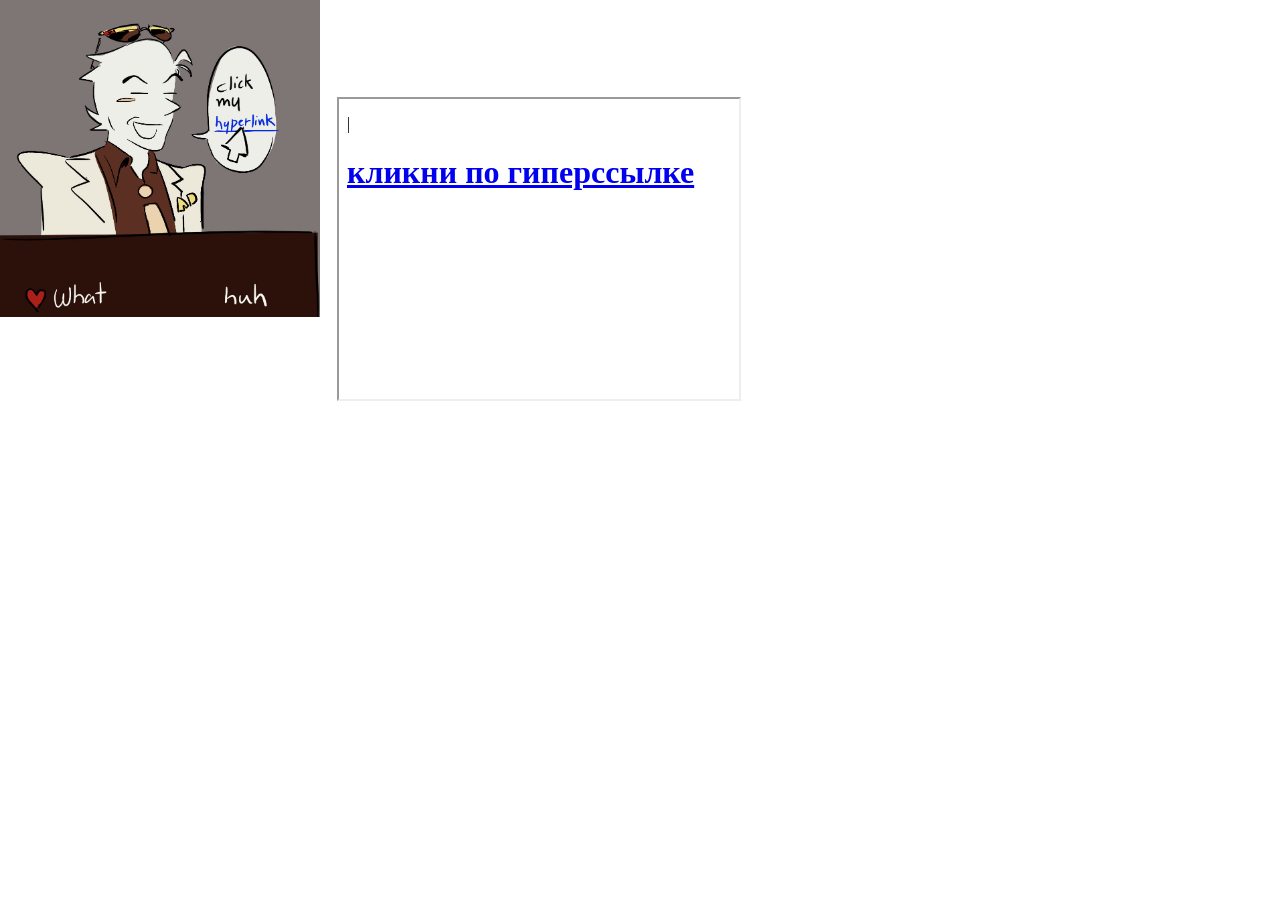
==== index.html @ 08baebf1 "1" ====
<!DOCTYPE html>
<html lang="ru">
 <head>
  <meta charset="utf-8">
  <title>пися сваптон</title>
 </head>
 <body>
<style>
body {
background-image: url("pdf.jpg");
background-size: 25%;
background-attachment: fixed; /* фон фиксируется при прокрутке */
background-repeat: no-repeat;
}
</style>
<pre> </pre>
<pre> </pre>
<pre> </pre>
 <pre>                                          <iframe src="jrelgl.html" loading="eager" name="ppp" width="400" height="300"></iframe></pre>
 </body>
</html>
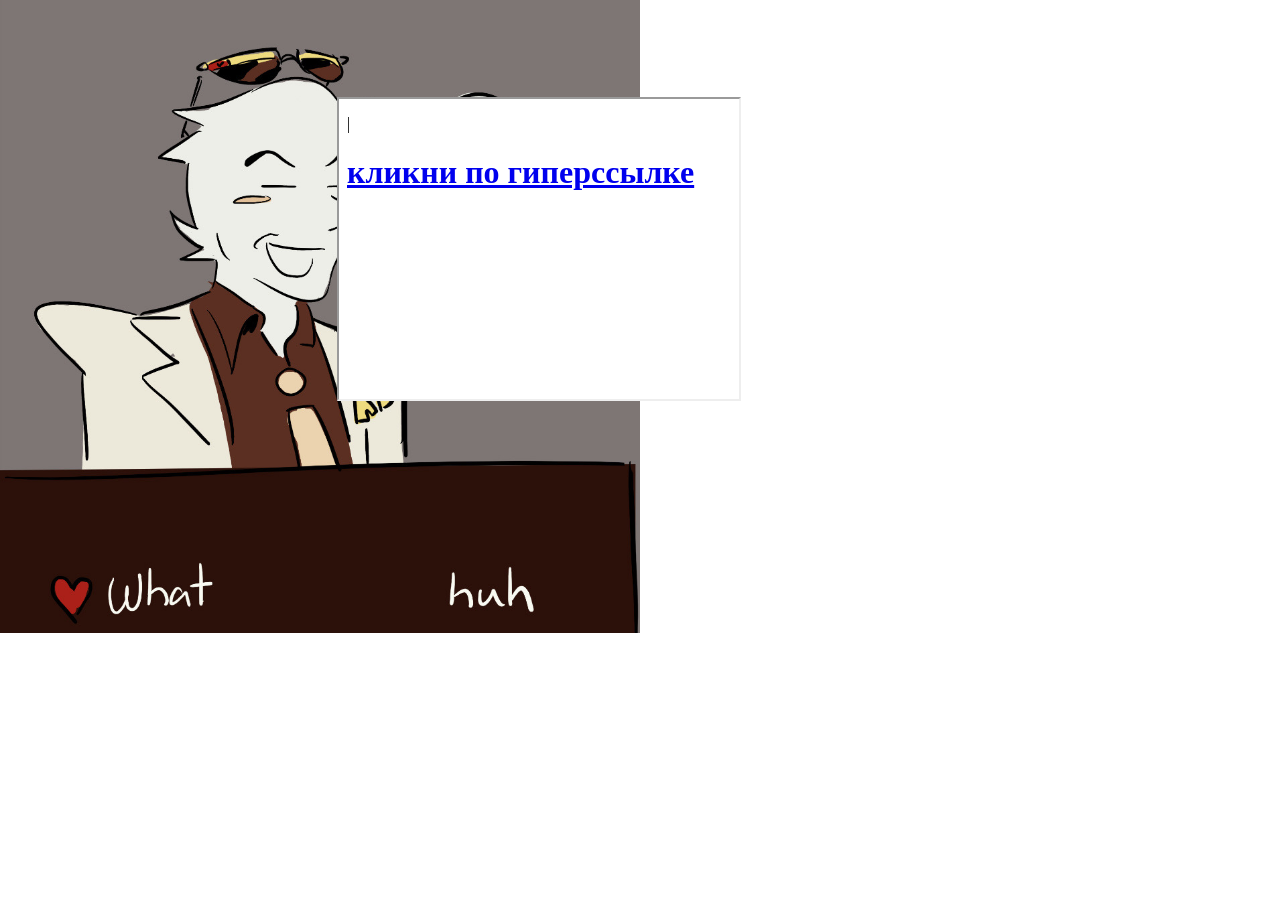
==== commit 1bac1a36: "Update index.html" ====
--- a/index.html
+++ b/index.html
@@ -8,7 +8,7 @@
 <style>
 body {
 background-image: url("pdf.jpg");
-background-size: 25%;
+background-size: 50%;
 background-attachment: fixed; /* фон фиксируется при прокрутке */
 background-repeat: no-repeat;
 }
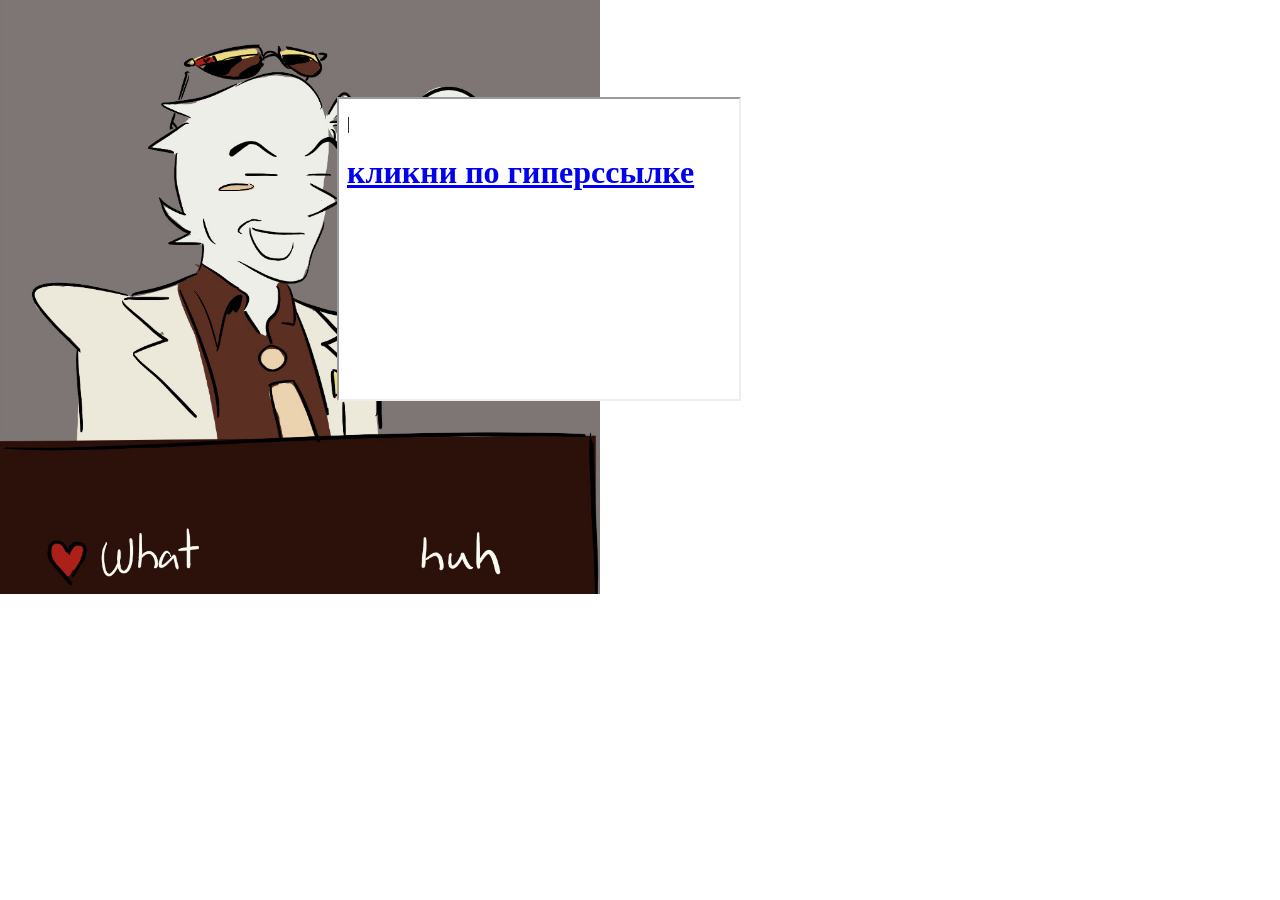
==== commit 0b887297: "Update index.html" ====
--- a/index.html
+++ b/index.html
@@ -8,7 +8,7 @@
 <style>
 body {
 background-image: url("pdf.jpg");
-background-size: 50%;
+background-size: 600px;
 background-attachment: fixed; /* фон фиксируется при прокрутке */
 background-repeat: no-repeat;
 }
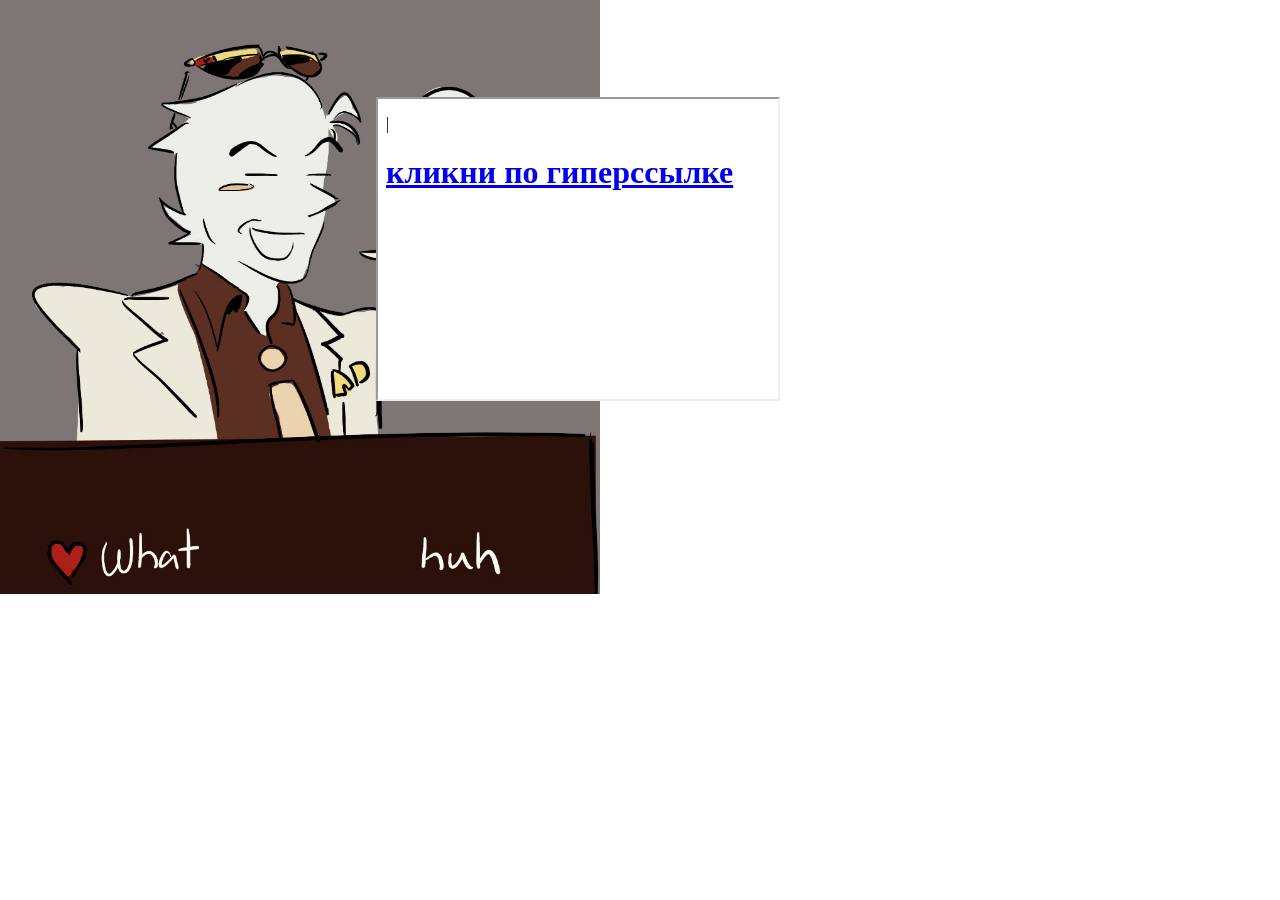
==== commit 767176d4: "Update index.html" ====
--- a/index.html
+++ b/index.html
@@ -16,6 +16,7 @@
 <pre> </pre>
 <pre> </pre>
 <pre> </pre>
- <pre>                                          <iframe src="jrelgl.html" loading="eager" name="ppp" width="400" height="300"></iframe></pre>
+
+ <pre>                                               <iframe src="jrelgl.html" loading="eager" name="ppp" width="400" height="300"></iframe></pre>
  </body>
 </html>
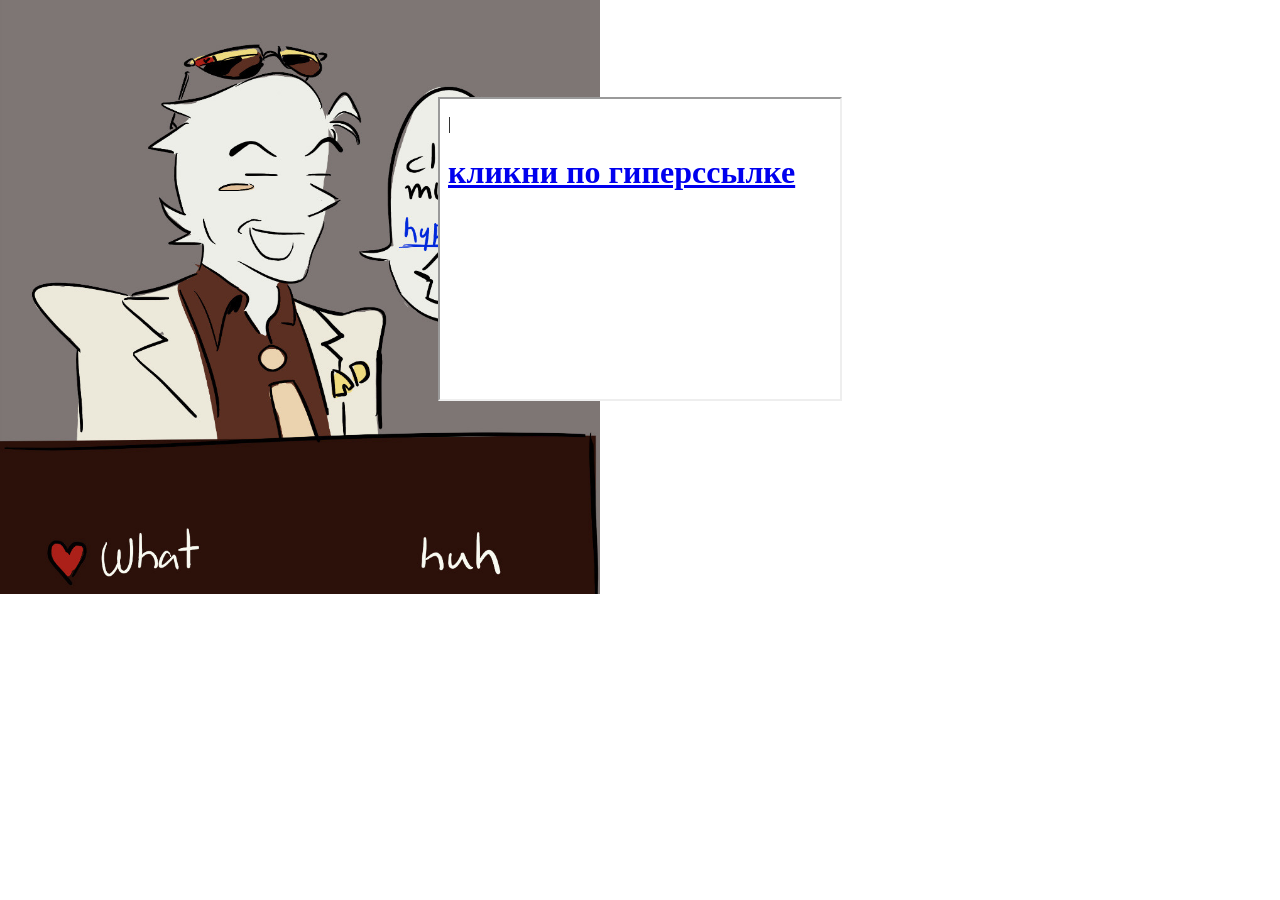
==== commit 45d9d6cf: "Update index.html" ====
--- a/index.html
+++ b/index.html
@@ -17,6 +17,6 @@
 <pre> </pre>
 <pre> </pre>
 
- <pre>                                               <iframe src="jrelgl.html" loading="eager" name="ppp" width="400" height="300"></iframe></pre>
+ <pre>                                                       <iframe src="jrelgl.html" loading="eager" name="ppp" width="400" height="300"></iframe></pre>
  </body>
 </html>
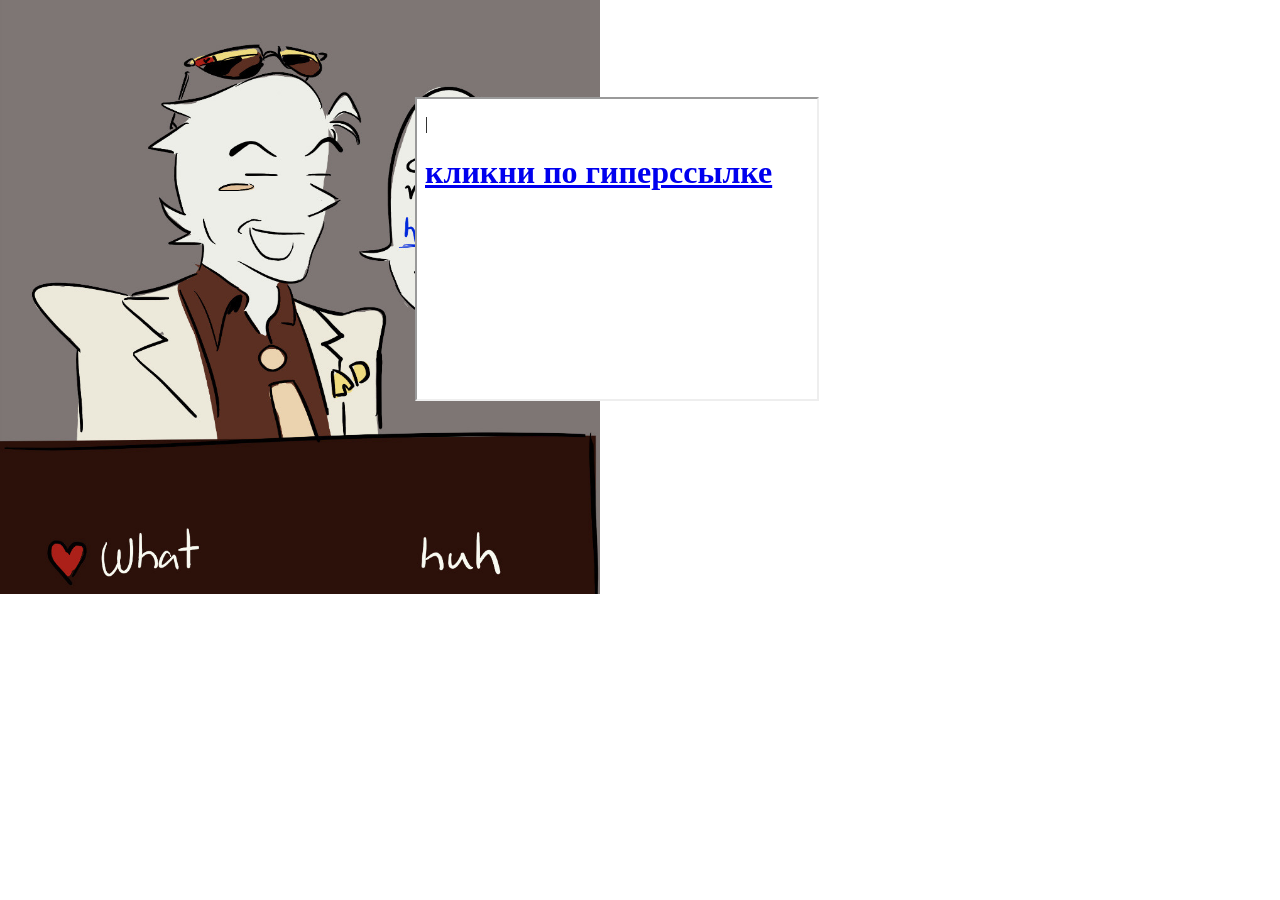
==== commit cacef074: "Update index.html" ====
--- a/index.html
+++ b/index.html
@@ -17,6 +17,6 @@
 <pre> </pre>
 <pre> </pre>
 
- <pre>                                                       <iframe src="jrelgl.html" loading="eager" name="ppp" width="400" height="300"></iframe></pre>
+ <pre>                                                    <iframe src="jrelgl.html" loading="eager" name="ppp" width="400" height="300"></iframe></pre>
  </body>
 </html>
